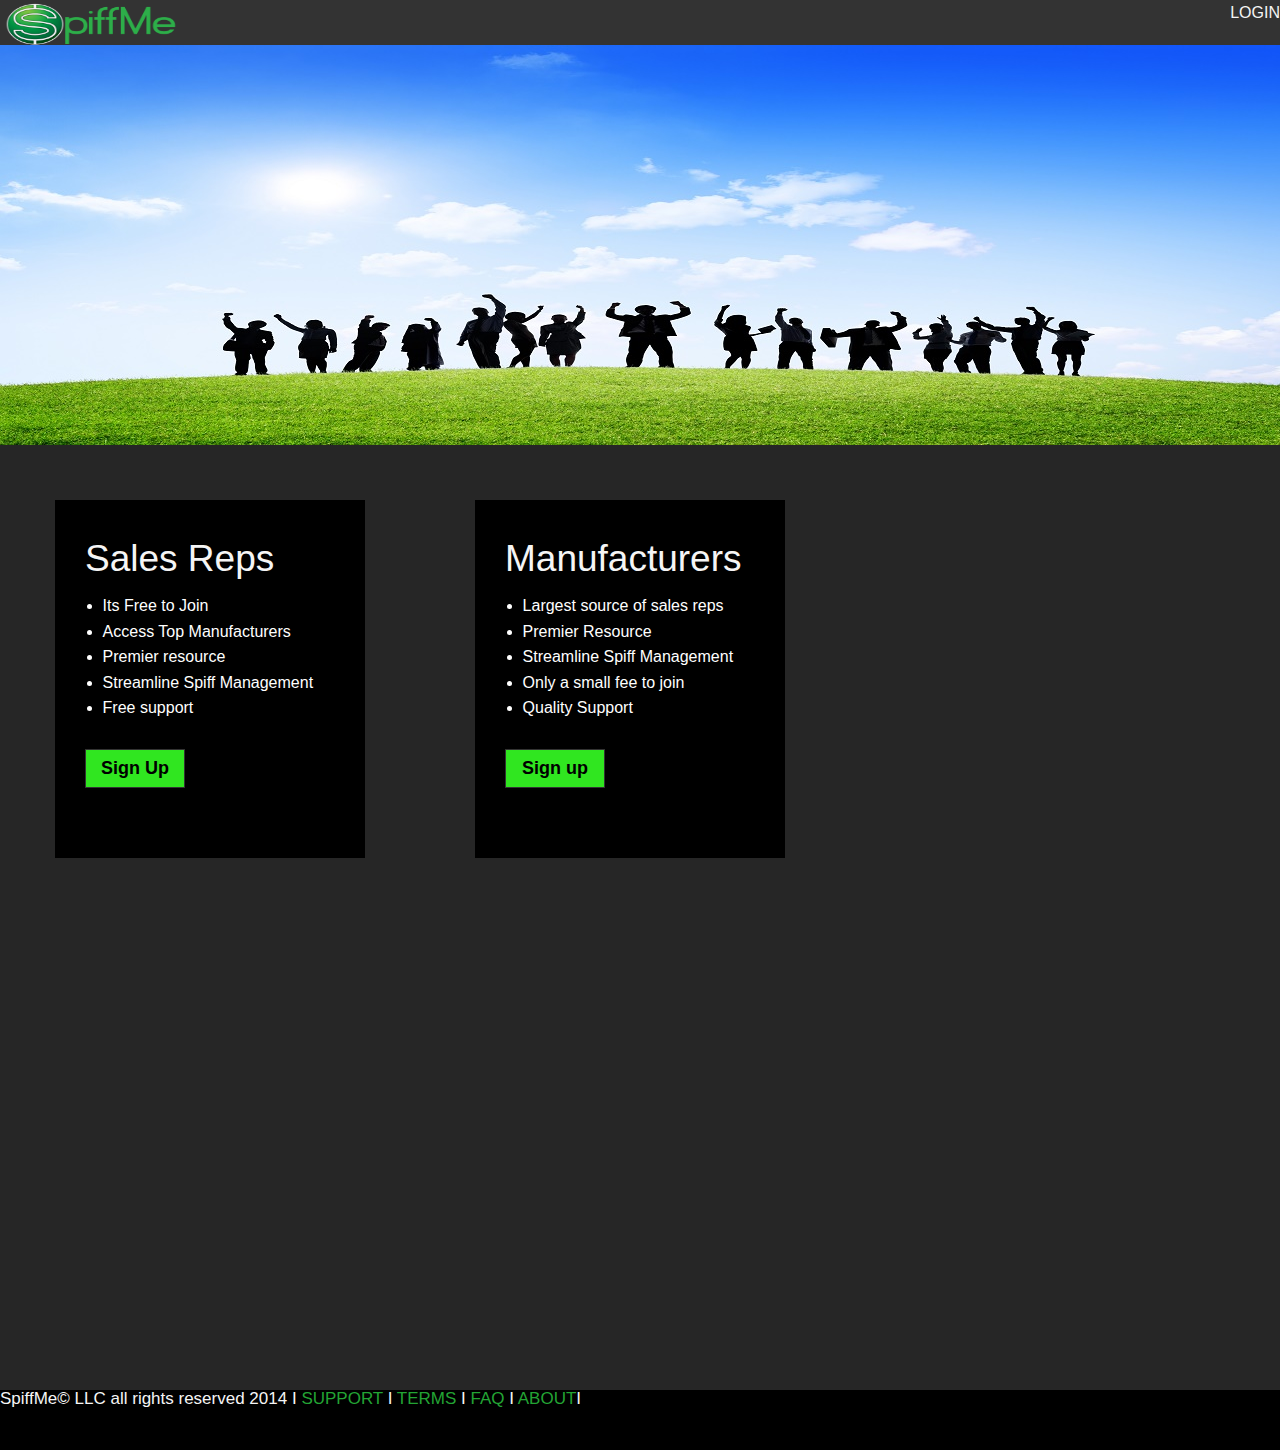
==== index.html @ 5b69a4ae "id message" ====
<!DOCTYPE html>
<!-- saved from url=(0049)file:///Users/Cooper/Desktop/spiffme/SpiffMe.html -->
<head>
	<meta http-equiv="Content-Type" content="text/html; charset=ISO-8859-1">
		<title>SpiffMe I The Premier Singles Spiff Management Source</title>

		<meta name="title" content="">
		<meta name="description" content="">
		<meta name="viewport" content="width=device-width, initial-scale=1.0, user-scalable=yes">





		
		<!-- Google Font: Undecided -->
		 <link href='http://fonts.googleapis.com/css?family=Questrial' rel='stylesheet' type='text/css'>




		<!-- foundation CSS -->
		 <link href='CSS/normalize.css' rel='stylesheet' type='text/css'> 
		 <link href='CSS/foundation.min.css' rel='stylesheet' type='text/css'>


		<!-- My CSS-->
		 <link href="CSS/style.css" rel="stylesheet" type="text/css">


		 <!-- Slick.js -->
        <script src='JS/slick.min.js'> </script>
        <!-- you do not have to edit this file ever. -->
        <link rel="stylesheet" href="CSS/slides.css">

</head>
<body>

		

		



<nav class="top-bar" data-topbar role="navigation">
  <ul class="title-area">
    <li class="name">
      <h1><a href="index.html"><img class="logo" src="Images/logo.png"></img></a></h1>
    </li>
     <!-- Remove the class "menu-icon" to get rid of menu icon. Take out "Menu" to just have icon alone -->
    <li class="toggle-topbar menu-icon"><a href="#"><span>Menu</span></a></li>
  </ul>



  <section class="top-bar-section">
    <!-- Right Nav Section -->
    <ul class="right">
      
      <li class="has-dropdown"
        <a href="#">LOGIN</a>
        <ul class="dropdown">
          <li><a href="login-manufacturer.html">Manufacturers</a></li>
          <li><a href="login-salesreps.html">Sales Reps</a></li>
          <li><a href="login-resellers.html">Resellers/Sellers</a></li>
          
        </ul>
      </li>
    </ul>

    
  </section>
</nav>


				<div id="slides">
		            <div><img src="Images/Image1.jpg" alt=""></div>
		            <div><img src="Images/Image2.jpg" alt=""></div>
		            
		            
		        </div>

		</header>


			

					
					

	<div class="row-plans" data-equalizer>
	<div class="large-4 columns salesreps" data-equalizer-watch>
		    <h2>Sales Reps</h2>
		<ul>	
			<li>Its Free to Join</li>
			<li>Access Top Manufacturers</li>
			<li>Premier resource</li>
			<li>Streamline Spiff Management</li>
			<li>Free support</li>
		</ul>
			<a href="signup-Salesreps.html"></p><p><label for="submit"></label><input type="submit" name="submit" id="submit" value="Sign Up" class="button" maxlength="50"></p><p></a>

	</div>

	<!--  <div class="large-4 columns salesreps" data-equalizer-watch> 
		<h2>Resellers</h2>

		    <ul>	
			<li>Its Free to Join</li>
			<li>Access Top Manufacturers</li>
			<li>Premier resource</li>
			<li>Streamline Spiff Management</li>
			<li>Free support</li>
	</ul>
			<a href="signup-Resellers.html"></p><p><label for="submit"></label><input type="submit" name="submit" id="submit" value="Sign up" class="button" maxlength="50"></p><p></a>
		 </div>  -->

		<div class="large-4 columns salesreps" data-equalizer-watch>
		    <h2>Manufacturers</h2>

			<ul>
				<li>Largest source of sales reps</li>
				<li>Premier Resource</li>
				<li>Streamline Spiff Management</li>
				<li>Only a small fee to join</li>
				<li>Quality Support</li>
			</ul>

					<a href="signup-Manufacture.html"></p><p><label for="submit"></label><input type="submit" name="submit" id="submit" value="Sign up" class="button" maxlength="50"></p><p></a>
		</div>




					
		        
		       


                    
                        
                            
                            
                            <footer>
                       SpiffMe&copy; LLC all rights reserved 2014     I       <a href="mailto:support@spiffme.com" target="_top">
SUPPORT</a>         I           <a href="./Terms.html">TERMS</a>         I          <a href="FAQ.html"> FAQ</a> I  <a href="About.html"> ABOUT</a>I 
                             
                        
                    		</footer>

                  

                    
                    

					



<!-- JavaScripts -->

        <!-- jQuery -->
        <script src="http://ajax.googleapis.com/ajax/libs/jquery/2.1.0/jquery.min.js"></script>

        <!-- Our JS -->
         
        <!-- TODO link to our script.js file -->
        <script src="JS/functions.js"></script>

        <!-- Slick.js Slideshow -->
        
        <!-- TODO link to the slick.min.js file -->
        
        <script src="JS/slick.min.js"></script>
        <script type="text/javascript">
  
        $('#slides').slick({
            autoplay: true, 
            autoplaySpeed: 3000, 
            fade: true, 
            cssEase: 'linear'
        });
        </script>

        <script src="JS/foundation.min.js"></script>
        <script>
  			$(document).foundation();
		</script>




  
  
  
  <!-- Other JS plugins can be included here -->

  


  
    
  
    
        
</body>



</html>
---- CSS/style.css ----
/*
code for bottom footer text
html, body, div#page {
  height: 100%;

}
*/

/*div#page {
  height: auto;
  min-height: 100%;
}*/


h1{
  color:whitesmoke;
}

h2#terms{
  font-size: 1.9em;
}
h3{
  font-size: 1.4em;
}




body {
  font-family: Arial, sans-serif;
  font-size: 17px;
  margin: 0px;
  padding: 0px;
  background-color: #262626;
  color: whitesmoke;



}

h2 .boxes{
  width: 33.3%;
  height: 33.0% 
   
   
}




.signup1{
    background-color: grey;
    height: 20%;
    width: 20%;
    padding: 30px;
    margin: 10px;
    position: absolute;
}


.signup2{
    background-color: grey;
    height: 20%;
    width: 20%;
    padding: 30px;
    margin: 10px;
}

.signup3{
    background-color: grey;
    height: 20%;
    width: 20%;
    padding: 30px;
    margin: 10px;
}


#signup-manufacturer{
    background-color: grey;
    height: 20%;
    width: 20%;
    padding: 30px;
}

#signup-resellers{
    background-color: grey;
    height: 20%;
    width: 20%;
    padding: 30px;
}

/* default styles */


}

.top-bar {
height: 45px;
background-color: black;
}

.top-bar-section li:not(.has-form) a:not(.button) {
padding: 0 15px;
line-height: 45px;
background: #26B238;
color: black;
}

.top-bar-section li:not(.has-form) a:not(.button):hover {
background: #26B238;
}

.top-bar-section ul li>a {
display: block;
width: 100%;
color: green;
padding: 12px 0 12px 0;
padding-left: 15px;
font-family: "Helvetica Neue","Helvetica",Helvetica,Arial,sans-serif;
font-size: 0.8125rem;
font-weight: bold;
text-transform: none;
background: #333;
}
.top-bar-section .has-dropdown>a:after {
content: "";
display: none;
width: 0;
height: 0;
border: inset 5px;
border-color: transparent transparent transparent rgba(255,255,255,0.4);
border-left-style: solid;
margin-right: 15px;
margin-top: -4.5px;
position: absolute;
top: 50%;
right: 0;
}

a {
  color: #9AC838;
  color: green;
  text-decoration: none;
}

img {
  max-width: 100%;
}

label {
  float: left;
  padding-top: 8px;
  margin-right: 12px;
  display: block;
  width: 200px;
  text-align: right;
  font-size: 1.8em;
  color: whitesmoke;
}

table {
  width: 100%;
}

table td.merchants-price {
  text-align: right;
}

table tr:nth-child(odd) {
  background-color: rgba(100, 100, 100, 0.1);
}

table tr:first-child {
  background-color: #DDDDDD;
  font-weight: bold;
}

.bold {
  font-weight: bold;
}

textarea {
  font-family: Arial, sans-serif;
  min-width: 400px;
  min-height: 200px;
  padding: 4px;
  font-size: 1em;
}

h1 img {
  vertical-align: middle;
  margin-right: 8px;
}

.cursor-hand {
  cursor: pointer;
}




@media screen and (max-width: 600px) {
  label {
    text-align: left;
    width: auto;
    display: block;
    float: none;
  }
}

input[type="text"], input[type="email"], input[type="url"], input[type="number"], input[type="tel"], input[type="password"] {
  padding: 6px;
  width: 300px;
  font-size: 16px;
}

@media screen and (max-width: 350px) {
  input[type="text"], input[type="email"], input[type="url"], input[type="number"], input[type="tel"], input[type="password"] {
    padding: 6px;
    width: 200px;
    font-size: 16px;
  }
}

select {
  width: 300px;
  font-size: 18px;
  padding: 4px;
}

.button {
  background-color: #30E620;
  color: #000;
  padding: 8px;
  min-width: 100px;
  -webkit-border-radius: 10px 10px 10px 10px !important;
  border-radius: 0px  !important;
  border: 1px solid #333 !important;
  font-weight: bold;
  font-size: 18px;
  cursor: pointer;
  text-decoration: none !important;
}

.button:hover {
  background-color: #FB4847;
  border: 1px solid #111;
}

.message-error {
  margin: 24px;
  padding: 24px;
  border: 1px solid #333;
  background-color: #FFF;
  color: #000;
}


a:hover, a:focus {
color: #27E900;
}

a {
color: #23A434;
text-decoration: none;
}


.width-auto {
  width: auto !important;
}




/* header */






div#header-container {
  background-color: #262626;
  text-align: center;
}

div#header {
  text-align: center;
  margin: 0 auto;
  max-width: 1360px;
}


div#header div, div#header p {
  margin: 0;
  padding: 0;
}

div#header h1 {
  margin: 0;
}

div#header p {
  margin-top: 12px;
}

div#header-inner {
  text-align: left;
  padding: 12px 0px 12px 0px;
}

div#logo {
  float: left;
}

div#logo a {
  text-decoration: none;
  color: #2FE626;
}

.top-bar{
  height:45px;
}

/*navigation*/
/* color: #FFF !important; */


div#navigation {
  float: right;
  max-width: 380px;
  text-align: center;
  padding-right: 0px;
  font-style: none;
  color: #23A434;
}
 
 

 



/* header - responsive */





@media screen and (max-width: 980px) {
  div#header-inner {
    padding-left: 12px;
  }
  
  div#navigation {
    padding-right: 12px;
  }
}

.trade {
  font-size: 20px;
}








/* content */

div#content-container {
  background-position: center top;
  min-height: 480px;
}

div#content-container a {
  text-decoration: underline;
}

div#content {
  max-width: 1278px;
  margin: 0 auto;
  text-align: center;
}

div#content-inner {
  text-align: left;
  padding: 50px;
}

div#content-inner h1:first-child {
  margin-top: 48px;
  
}

/* content - responsive */

@media screen and (max-width: 980px) {
  div#content-inner {
    padding: 12px;
  }
}

#slides{
  display: ;
}




/* home page */

h3{
  color: whitesmoke;
}

h2{
  color: whitesmoke;
}

img.logo{
  width: 218px;
  height: 45px;
  margin: -10px;
}

.slick-prev, .slick-next:before {
font-family: "slick";
font-size: 20px;
line-height: 1;
color: white;
opacity: 0.75;
-webkit-font-smoothing: antialiased;
-moz-osx-font-smoothing: grayscale;
}


.salesreps{
  background-color: black;
  height:320px;
  width: 310px;
  padding: 30px;
  margin: 55px;
  font-size: 2.0em;
  float: left;
  color: white;

}


.salesreps-p{
  font-size: .75em;
}

h1.home-page-h1 {
  text-align: left;
  font-style: italic;
  font-weight: bold;
  font-size: 2.1em;
}

div#home-page-content {
}

.home-page-box {
  display: block;
  text-align: left;
}

.home-page-padding {
  padding: 0px;
}

.home-page-box-border {
  -webkit-border-radius: 16px 16px 16px 16px;
  border-radius: 0px;
  
  height:250px;
  width:250px;
  background-color: black;

}


ul.plans-list{
  text-decoration: none;
}

.home-page-box p {
  margin-bottom: 64px;
  padding-left: 0px;
  padding-right: 0px;
}

@media screen and (min-width: 600px) {
  .home-page-box {
    float: left;
    width: 50%;
  }

  .home-page-padding {
    padding: 48px;
  }
}

p.join-free-text {
  margin-bottom: 0px;
  padding-bottom: 0px;
}

h1#search-title{
  padding: 10px
  margin-bottom: 1.875rem;

}


div.search-box{
  background-color: black;
  padding: 10px;
  margin:30px;
}

td{
  background-color: black;
  padding-left: 50px;
  margin:30px;
}


/*footer*/

footer{

  background-color: black;
  position: absolute;
  bottom: -550px;
  height: 60px;
  width: 100%;
  margin: 0;

  

}






/* sign up form */

form#signup-form {
  margin-top: 48px;
}

label[for="agree_terms"] {
  padding-top: 2px;
  color: whitesmoke;
}








/* dashboard */

div#dashboard h1 {
  border-bottom: 2px solid #FFF;
  margin-top: 48px;
}

div#dashboard form#products label {
  display: normal;
  float: none;
  width: auto;
  text-align: left;
}

form#products div.input-container {
  float: none;
}

form#products input[type="text"] {
  width: 90%;
}

form#products .button {
  margin-top: 28px;
}

table {
  margin-bottom: 48px;
}

tr.merchants-products-title {
  background-color: rgba(255, 255, 255, 0.9);
}

/* dashboard - responsive */

@media screen and (max-width: 960px) {
  form#products div.input-container {
    float: none;
    width: 500px;
    display: block;
  }
}

@media screen and (max-width: 560px) {
  form#products input[type="text"] {
    width: 300px;
  }
  form#products div.input-container {
    width: auto;
  }
}





/* receipt */

img.receipt {
  max-width: 300px;
}


td.rewards-amount {
  text-align: right;
}

tr.table-bold {
  font-weight: bold;
}

span.input-help {
  color: #888;
  font-size: 14px;
}


/* merchant dashboard */

div#merchant-nav a {
  float: left;
  display: block;
  width: 140px;
  padding: 6px;
  background-color: #23E000;
  text-align: center;
  border-right: 1px solid #FFF;
  color: black;
  background-color: #22DE00;
  text-decoration: none;
  font-style: bold;
}

div#merchant-nav a:hover {
  color: #000;
  background-color: gray;
}

div#merchant-nav ul {
  padding: 0px;
  margin: 0px;
  list-style-type: none;
}

div#merchant-nav li {
  margin: 0px;
  padding: 0px;
  display: block;
}

.box {
  -webkit-border-radius: 16px 16px 16px 16px;
  border-radius: 16px 16px 16px 16px;
  background-color: #EEE;
  border: 2px solid #000;
  margin-top: 48px;
}

.box-padding {
  padding: 24px;
  background-color: black;
}

.box h1 {
  border-bottom: 0px !important;
  margin-top: 0px !important;
  padding-top: 0px !important;
}


#message {
  background-color: #FFF;
  border: 8px solid #FF2639;
  border-top: none;
  display: none;
  position: fixed;
  width: 300px;
  text-align: center;
  padding: 24px;
  top: 0px;
  left: 50%;
  margin-left: -150px;
}

#total-spiffs {
  background-color: #DDD;
  padding: 24px;
  float: right;
  width: 200px;
  font-size: 18px;
  -webkit-border-radius: 16px 16px 16px 16px;
  border-radius: 16px 16px 16px 16px;
  background-color: black;
  border: 2px solid #000;
}

#manufacturer-lookup {
}

#manufacturer-lookup input {
  width: 200px;
}

#manufacturer-lookup label {
  text-align: left;
  float: none;
}

.table-header {
  background-color: #DDDDDD !important;
  font-weight: bold;
}

.search-box {
  float: right;
  text-align: right;
}

form.search-form {
  display: none;
}

form.search-form input {
  width: 200px;
}

form.search-form input[type="submit"] {
  width: 60px;
}

.merchant-receipt-section {
  background-color: #DDD;
  margin-top: 24px;
}

.merchant-receipt-section p {
  padding: 24px;
  margin: 0px;
}

#merchant-reason-denied{
  display: none;
}








/* print */

@media print {
  nav {
    display: none;
  }
  
  div#logo a {
    color: #000;
    
  }
  
  .print-hide {
    display: none;
  }
}







/* footer */




.email{
  background-color: black;
  padding: 20px;
}






/* Page: Billing */

div#page-billing label {
  float: none;
  display: normal;
  width: auto;
  margin: auto;
  padding: auto;
  text-align: left;
}

div#page-billing input {
  width: auto;
}


#submit-a-spiff {
  float: right;
}


.members-snapshot {
  float: left !important;
  margin-top: 48px;
  padding: 12px !important;
}

.members-snapshot h3 {
  margin-top: 0px;
  padding-top: 0px;
}

.members-snapshot p {
  margin-bottom: 0px;
  padding-bottom: 0px;
}


/* merchants add product page */
.short {
  width: 80px;
}







/* signin page */

.signin-forgot-password {
  margin-top: 44px;
}
---- CSS/slides.css ----
/* Slider */
.slick-slider { position: relative; display: block; box-sizing: border-box; -moz-box-sizing: border-box; -webkit-touch-callout: none; -webkit-user-select: none; -khtml-user-select: none; -moz-user-select: none; -ms-user-select: none; user-select: none; -ms-touch-action: pan-y; touch-action: pan-y; -webkit-tap-highlight-color: transparent; }

.slick-list { position: relative; overflow: hidden; display: block; margin: 0; padding: 0; }
.slick-list:focus { outline: none; }
.slick-list.dragging { cursor: pointer; cursor: hand; }

.slick-slider .slick-list, .slick-track, .slick-slide, .slick-slide img { -webkit-transform: translate3d(0, 0, 0); -moz-transform: translate3d(0, 0, 0); -ms-transform: translate3d(0, 0, 0); -o-transform: translate3d(0, 0, 0); transform: translate3d(0, 0, 0); }

.slick-track { position: relative; left: 0; top: 0; display: block; zoom: 1; }
.slick-track:before, .slick-track:after { content: ""; display: table; }
.slick-track:after { clear: both; }
.slick-loading .slick-track { visibility: hidden; }

.slick-slide { float: left; height: 100%; min-height: 1px; display: none; }
.slick-slide img { display: block; pointer-events: none;}
.slick-slide.slick-loading img { display: none; }
.slick-slide.dragging img { pointer-events: none; }
.slick-initialized .slick-slide { display: block; }
.slick-loading .slick-slide { visibility: hidden; }
.slick-vertical .slick-slide { display: block; height: auto; border: 1px solid transparent; }

/* Icons */
@font-face { font-family: "slick"; src: url("./fonts/slick.eot"); src: url("./fonts/slick.eot?#iefix") format("embedded-opentype"), url("./fonts/slick.woff") format("woff"), url("./fonts/slick.ttf") format("truetype"), url("./fonts/slick.svg#slick") format("svg"); font-weight: normal; font-style: normal; }
/* Arrows */
.slick-prev, .slick-next { position: absolute; display: block; height: 20px; width: 20px; line-height: 0; font-size: 0; cursor: pointer; background: transparent; color: transparent; top: 50%; margin-top: -10px; padding: 0; border: none; outline: none; }
.slick-prev:hover, .slick-prev:focus, .slick-next:hover, .slick-next:focus { outline: none; background: transparent; color: transparent; }
.slick-prev:hover:before, .slick-prev:focus:before, .slick-next:hover:before, .slick-next:focus:before { opacity: 1; }
.slick-prev.slick-disabled:before, .slick-next.slick-disabled:before { opacity: 0.25; }

.slick-prev:before, .slick-next:before { font-family: "slick"; font-size: 20px; line-height: 1; color: white; opacity: 0.75; -webkit-font-smoothing: antialiased; -moz-osx-font-smoothing: grayscale; }

.slick-prev { left: -25px; }
.slick-prev:before { content: "\2190"; }

.slick-next { right: -25px; }
.slick-next:before { content: "\2192"; }

/* Dots */

.slick-dots { position: absolute; bottom: -45px; list-style: none; display: block; text-align: center; padding: 0; width: 100%; }
.slick-dots li { position: relative; display: inline-block; height: 20px; width: 20px; margin: 0 5px; padding: 0; cursor: pointer; }
.slick-dots li button { border: 0; background: transparent; display: block; height: 20px; width: 20px; outline: none; line-height: 0; font-size: 0; color: transparent; padding: 5px; cursor: pointer; }
.slick-dots li button:hover, .slick-dots li button:focus { outline: none; }
.slick-dots li button:hover:before, .slick-dots li button:focus:before { opacity: 1; }
.slick-dots li button:before { position: absolute; top: 0; left: 0; content: "\2022"; width: 20px; height: 20px; font-family: "slick"; font-size: 6px; line-height: 20px; text-align: center; color: black; opacity: 0.25; -webkit-font-smoothing: antialiased; -moz-osx-font-smoothing: grayscale; }
.slick-dots li.slick-active button:before { color: black; opacity: 0.75; }

[dir="rtl"] .slick-next {right: auto;left: -25px;}
[dir="rtl"] .slick-next:before {content: "\2190";}
[dir="rtl"] .slick-prev {right: -25px;left: auto;}
[dir="rtl"] .slick-prev:before {content: "\2192";}
[dir="rtl"] .slick-slide {float: right;}
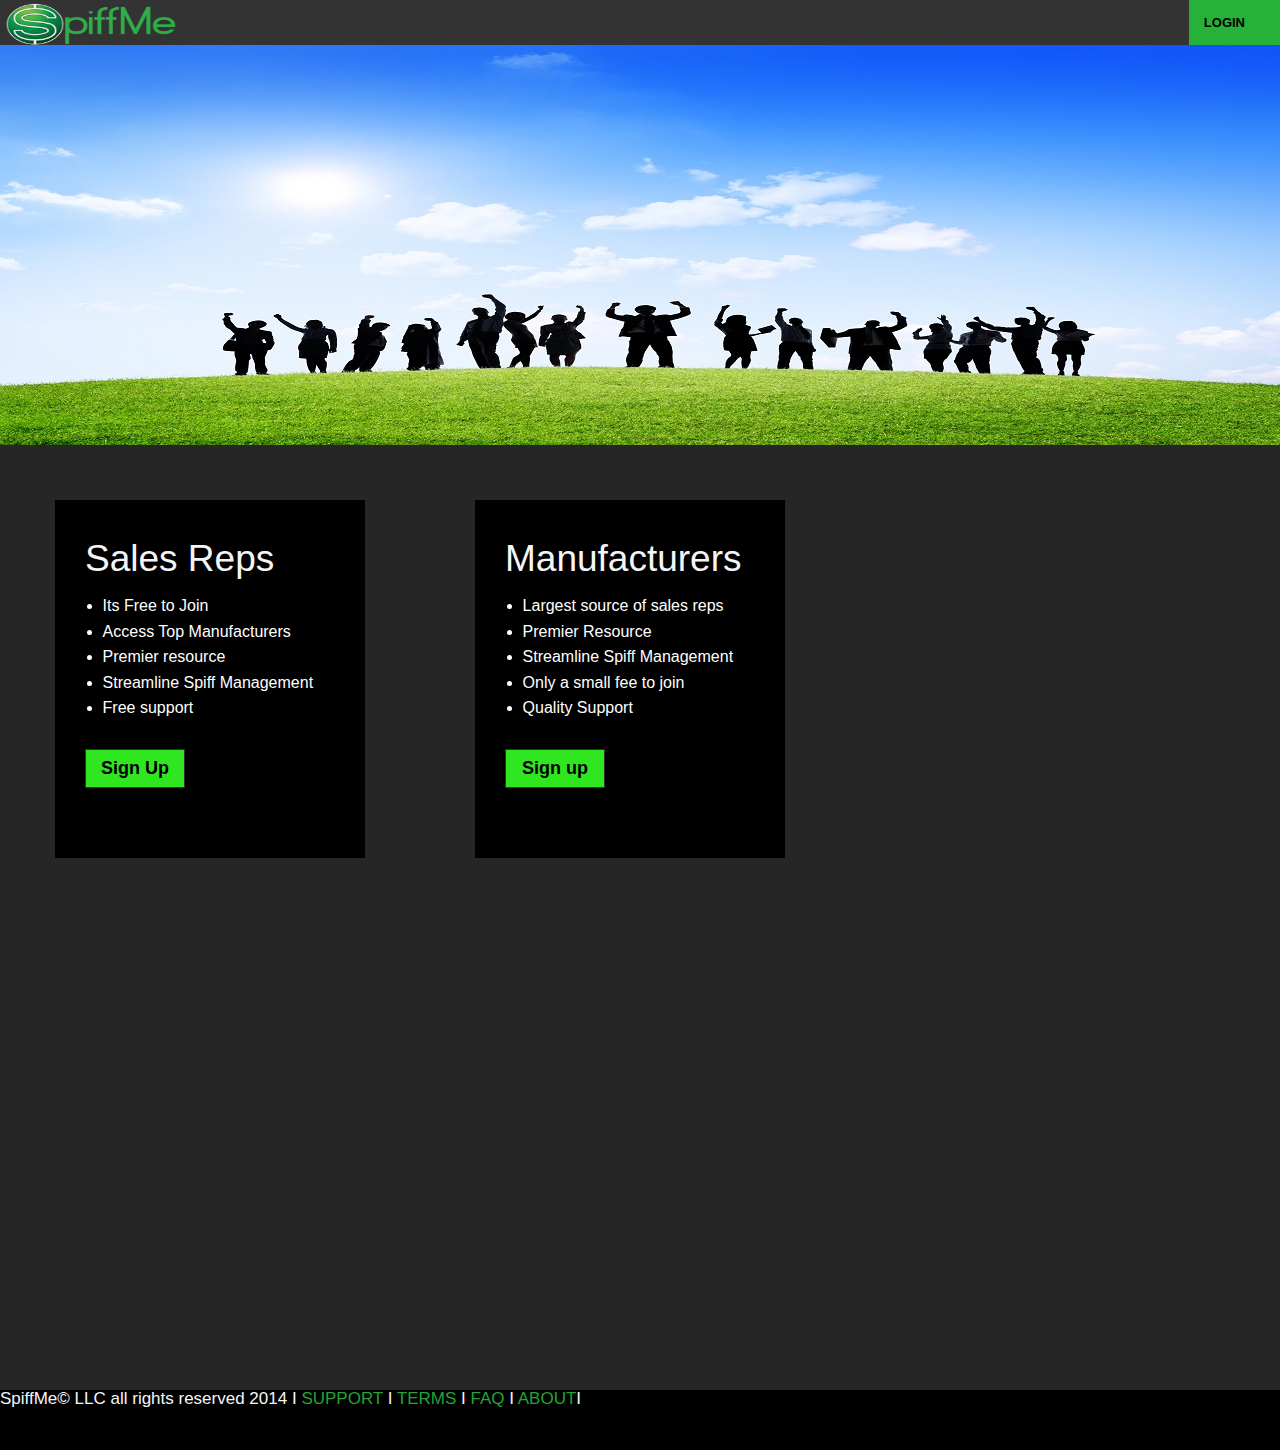
==== commit 90353ce3: "Changed dropdown" ====
--- a/index.html
+++ b/index.html
@@ -39,6 +39,7 @@
 		
 
 		
+		<div id="message"></div>
 
 
 
@@ -57,7 +58,7 @@
     <!-- Right Nav Section -->
     <ul class="right">
       
-      <li class="has-dropdown"
+      <li class="has-dropdown">
         <a href="#">LOGIN</a>
         <ul class="dropdown">
           <li><a href="login-manufacturer.html">Manufacturers</a></li>
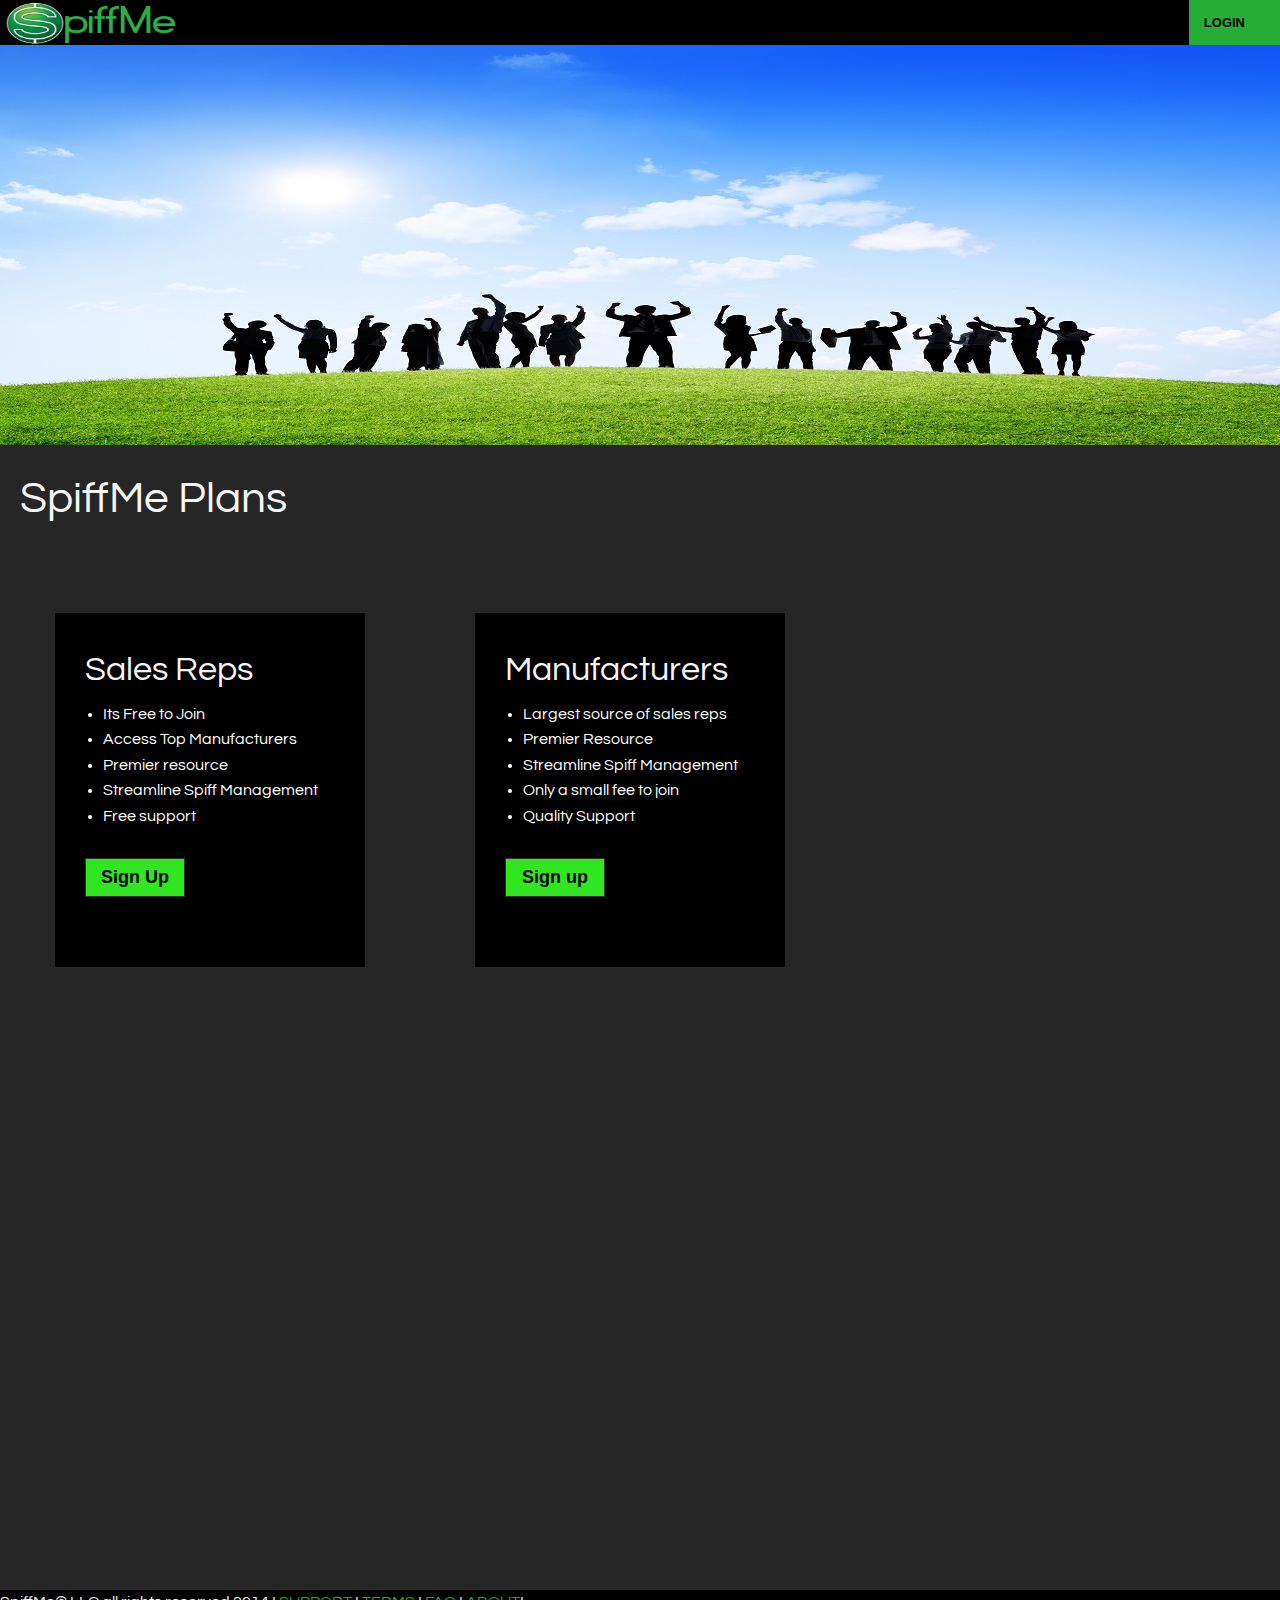
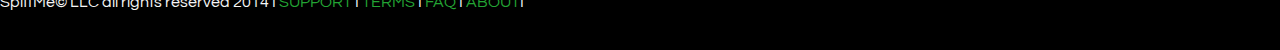
==== commit 6a75fc12: "Offline work" ====
--- a/index.html
+++ b/index.html
@@ -83,7 +83,7 @@
 
 		</header>
 
-
+<h1 style="padding: 20px;">SpiffMe Plans</h1>
 			
 
 					
@@ -130,8 +130,10 @@
 					<a href="signup-Manufacture.html"></p><p><label for="submit"></label><input type="submit" name="submit" id="submit" value="Sign up" class="button" maxlength="50"></p><p></a>
 		</div>
 
-
-
+<!-- footer -->
+<footer>                  
+   <p>SpiffMe&copy; LLC all rights reserved 2014 I <a href="mailto:support@spiffme.com" target="_top"> SUPPORT</a> I <a href="./Terms.html">TERMS</a> I <a href="FAQ.html"> FAQ</a> I  <a href="About.html"> ABOUT</a>I </p>
+</footer>
 
 					
 		        
@@ -142,12 +144,7 @@
                         
                             
                             
-                            <footer>
-                       SpiffMe&copy; LLC all rights reserved 2014     I       <a href="mailto:support@spiffme.com" target="_top">
-SUPPORT</a>         I           <a href="./Terms.html">TERMS</a>         I          <a href="FAQ.html"> FAQ</a> I  <a href="About.html"> ABOUT</a>I 
-                             
                         
-                    		</footer>
 
                   
 
--- a/CSS/style.css
+++ b/CSS/style.css
@@ -14,20 +14,29 @@
 
 h1{
   color:whitesmoke;
+  font-family: Questrial, sans-serif;
+}
+
+h2{
+  font-size: 1.0em;
+  font-family: Questrial, sans-serif;
 }
 
 h2#terms{
   font-size: 1.9em;
-}
+  font-family: Questrial, sans-serif;
+}
+
 h3{
   font-size: 1.4em;
+  font-family: Questrial, sans-serif;
 }
 
 
 
 
 body {
-  font-family: Arial, sans-serif;
+  font-family: Questrial, sans-serif;
   font-size: 17px;
   margin: 0px;
   padding: 0px;
@@ -40,7 +49,9 @@
 
 h2 .boxes{
   width: 33.3%;
-  height: 33.0% 
+  height: 33.0%;
+  font-family: Questrial; 
+  
    
    
 }
@@ -95,14 +106,14 @@
 }
 
 .top-bar {
+  background-color: black;
 height: 45px;
-background-color: black;
 }
 
 .top-bar-section li:not(.has-form) a:not(.button) {
 padding: 0 15px;
 line-height: 45px;
-background: #26B238;
+background: #25AF37;
 color: black;
 }
 
@@ -321,6 +332,7 @@
 
 .top-bar{
   height:45px;
+  background-color: black;
 }
 
 /*navigation*/
@@ -537,12 +549,24 @@
 
   background-color: black;
   position: absolute;
-  bottom: -550px;
+  bottom: -750px;
   height: 60px;
   width: 100%;
   margin: 0;
-
-  
+}
+
+p footer{
+  position: absolute;
+  bottom: -660px;
+}
+
+footer#terms{
+background-color: black;
+  position: absolute;
+  bottom: -1350px;
+  height: 60px;
+  width: 100%;
+  margin: 0;
 
 }
 
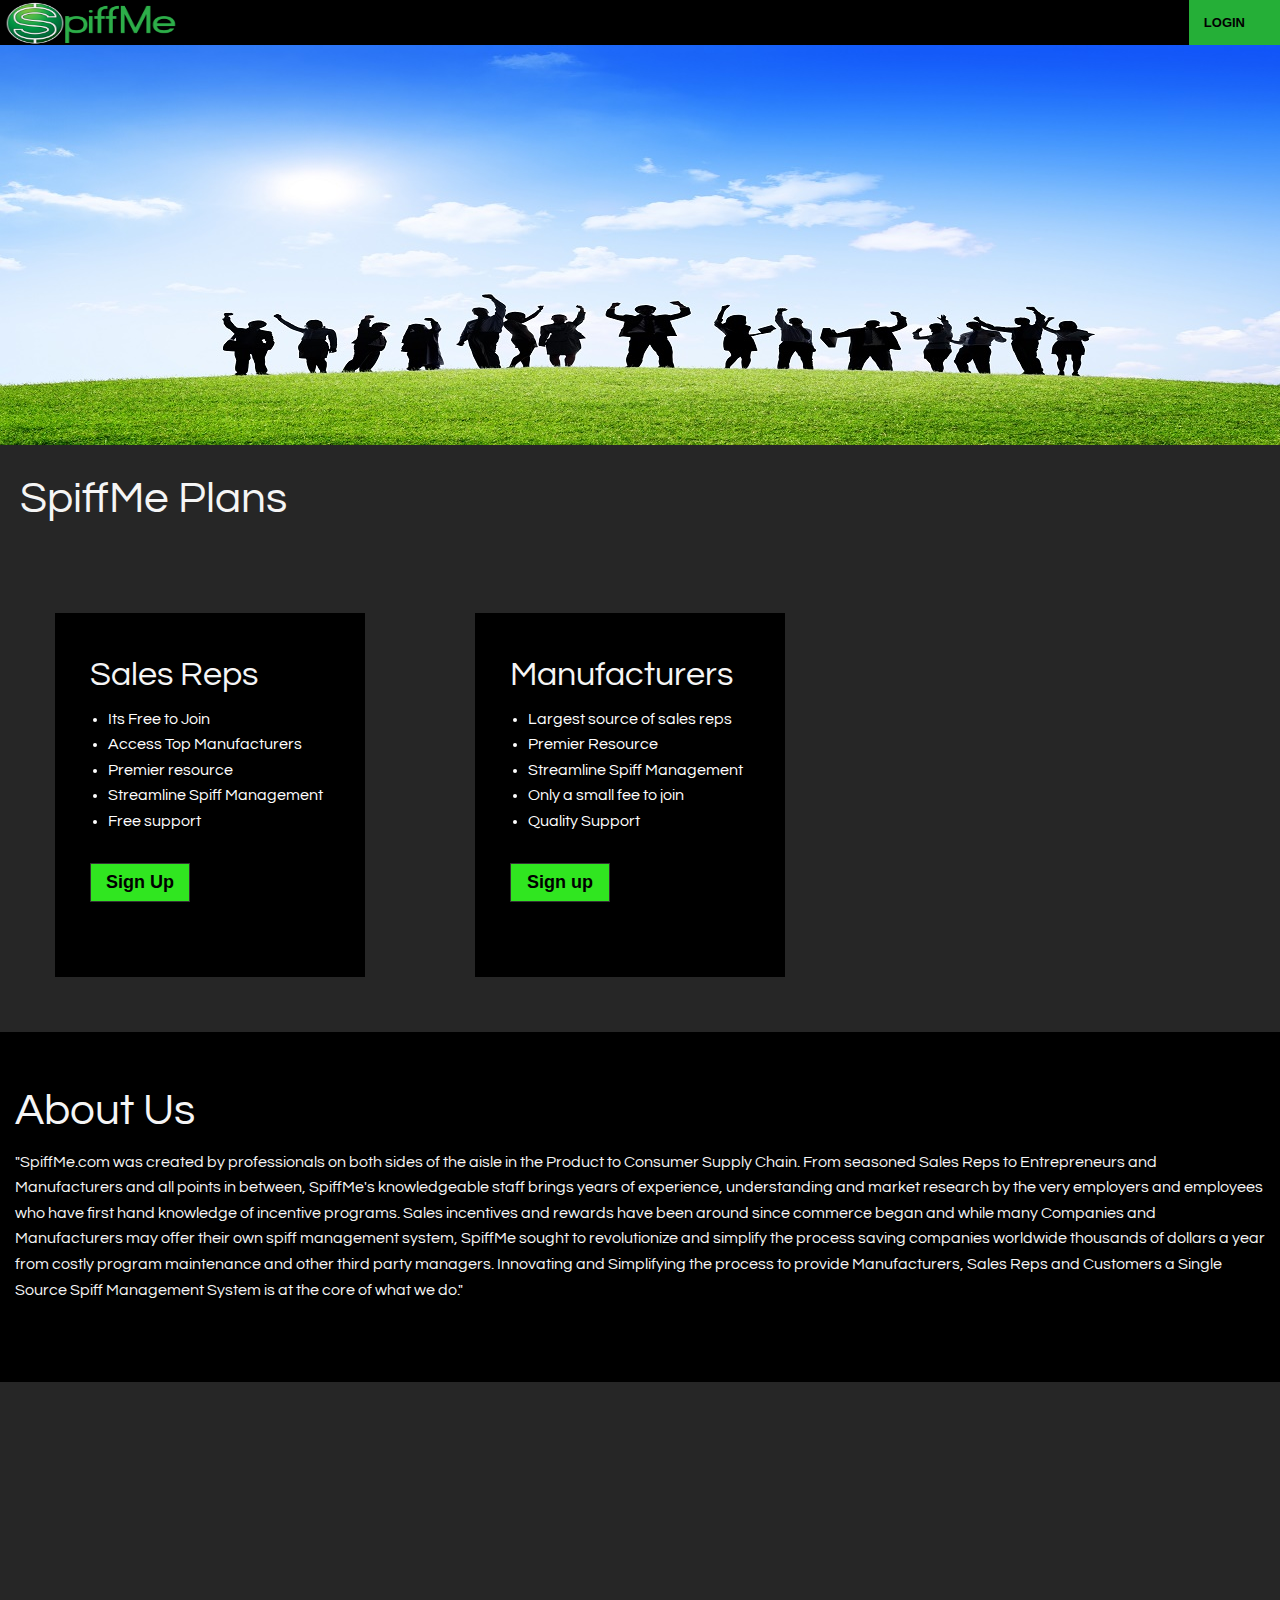
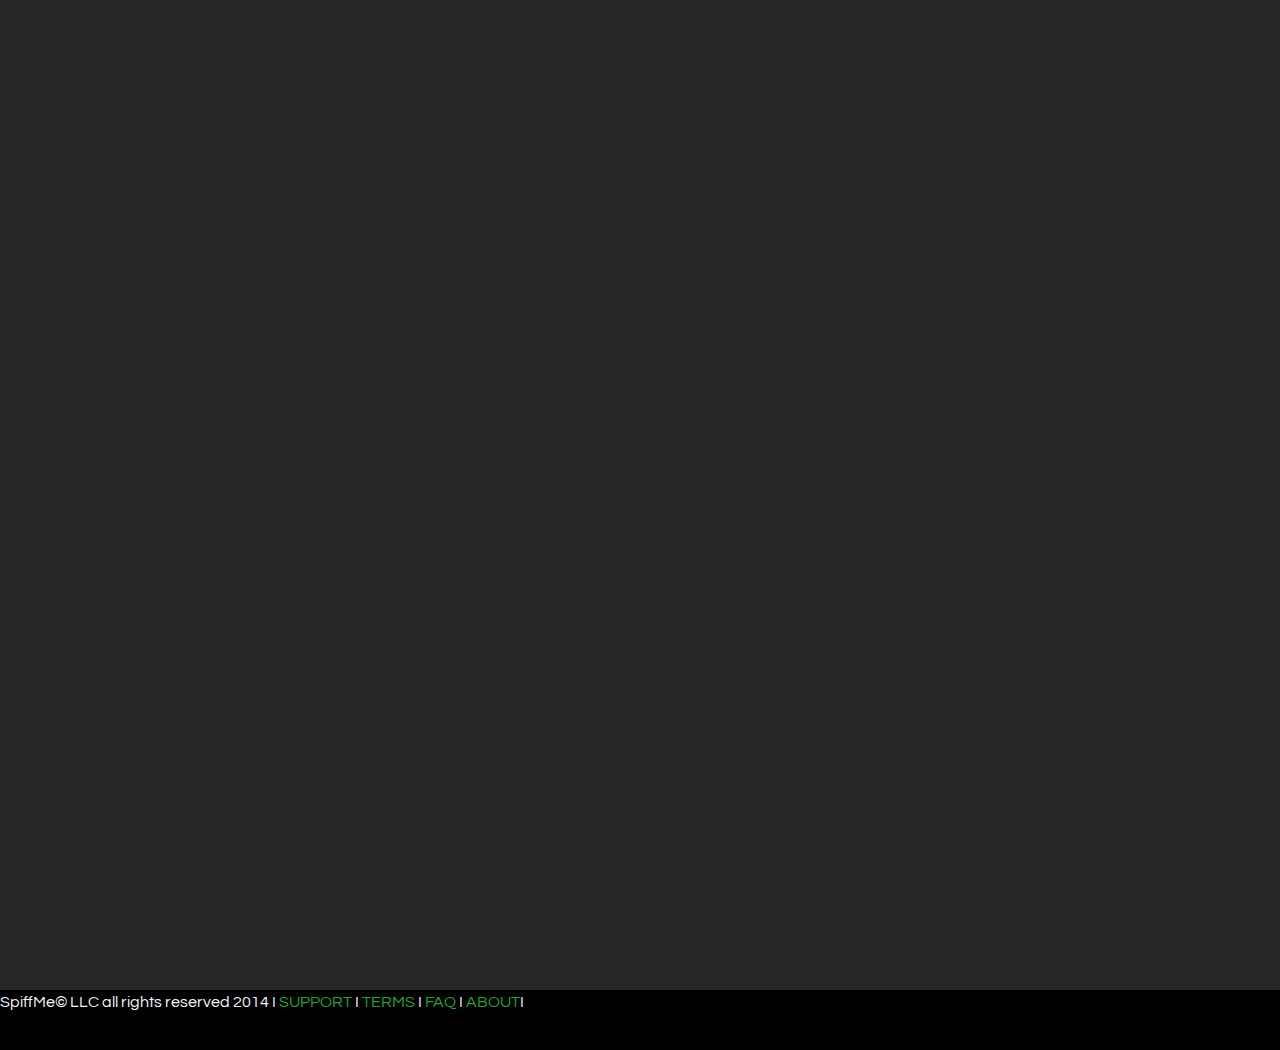
==== commit ca85b167: "Added About US to home page" ====
--- a/index.html
+++ b/index.html
@@ -130,6 +130,27 @@
 					<a href="signup-Manufacture.html"></p><p><label for="submit"></label><input type="submit" name="submit" id="submit" value="Sign up" class="button" maxlength="50"></p><p></a>
 		</div>
 
+
+
+
+			<div class="large-12 columns">
+				<h1>About Us</h1>
+				<p>
+					
+					"SpiffMe.com was created by professionals on both sides of the aisle in the Product to Consumer Supply Chain. From seasoned Sales Reps to Entrepreneurs and Manufacturers and all points in between, SpiffMe's knowledgeable staff brings years of experience, understanding and market research by the very employers and employees who have first hand knowledge of incentive programs. Sales incentives and rewards have been around since commerce began and while many Companies and Manufacturers may offer their own spiff management system, SpiffMe sought to revolutionize and simplify the process saving companies worldwide thousands of dollars a year from costly program maintenance and other third party managers. Innovating and Simplifying the process to provide Manufacturers, Sales Reps and Customers a Single Source Spiff Management System is at the core of what we do."  
+				</p>
+			</div>
+
+
+
+
+
+
+
+	
+		
+	
+
 <!-- footer -->
 <footer>                  
    <p>SpiffMe&copy; LLC all rights reserved 2014 I <a href="mailto:support@spiffme.com" target="_top"> SUPPORT</a> I <a href="./Terms.html">TERMS</a> I <a href="FAQ.html"> FAQ</a> I  <a href="About.html"> ABOUT</a>I </p>
--- a/CSS/style.css
+++ b/CSS/style.css
@@ -454,7 +454,7 @@
   background-color: black;
   height:320px;
   width: 310px;
-  padding: 30px;
+  padding: 35px;
   margin: 55px;
   font-size: 2.0em;
   float: left;
@@ -462,6 +462,13 @@
 
 }
 
+
+.large-12 {
+width: 100%;
+background-color: black;
+height: 350px;
+padding-top: 45px;
+}
 
 .salesreps-p{
   font-size: .75em;
@@ -473,6 +480,21 @@
   font-weight: bold;
   font-size: 2.1em;
 }
+
+h1 p #aboutus{
+  
+background-color: black;
+padding-top: 100px;
+
+}
+
+.large12{
+  background-color: black;
+}
+
+
+
+
 
 div#home-page-content {
 }
@@ -549,7 +571,7 @@
 
   background-color: black;
   position: absolute;
-  bottom: -750px;
+  bottom: -1750px;
   height: 60px;
   width: 100%;
   margin: 0;
@@ -569,6 +591,7 @@
   margin: 0;
 
 }
+
 
 
 
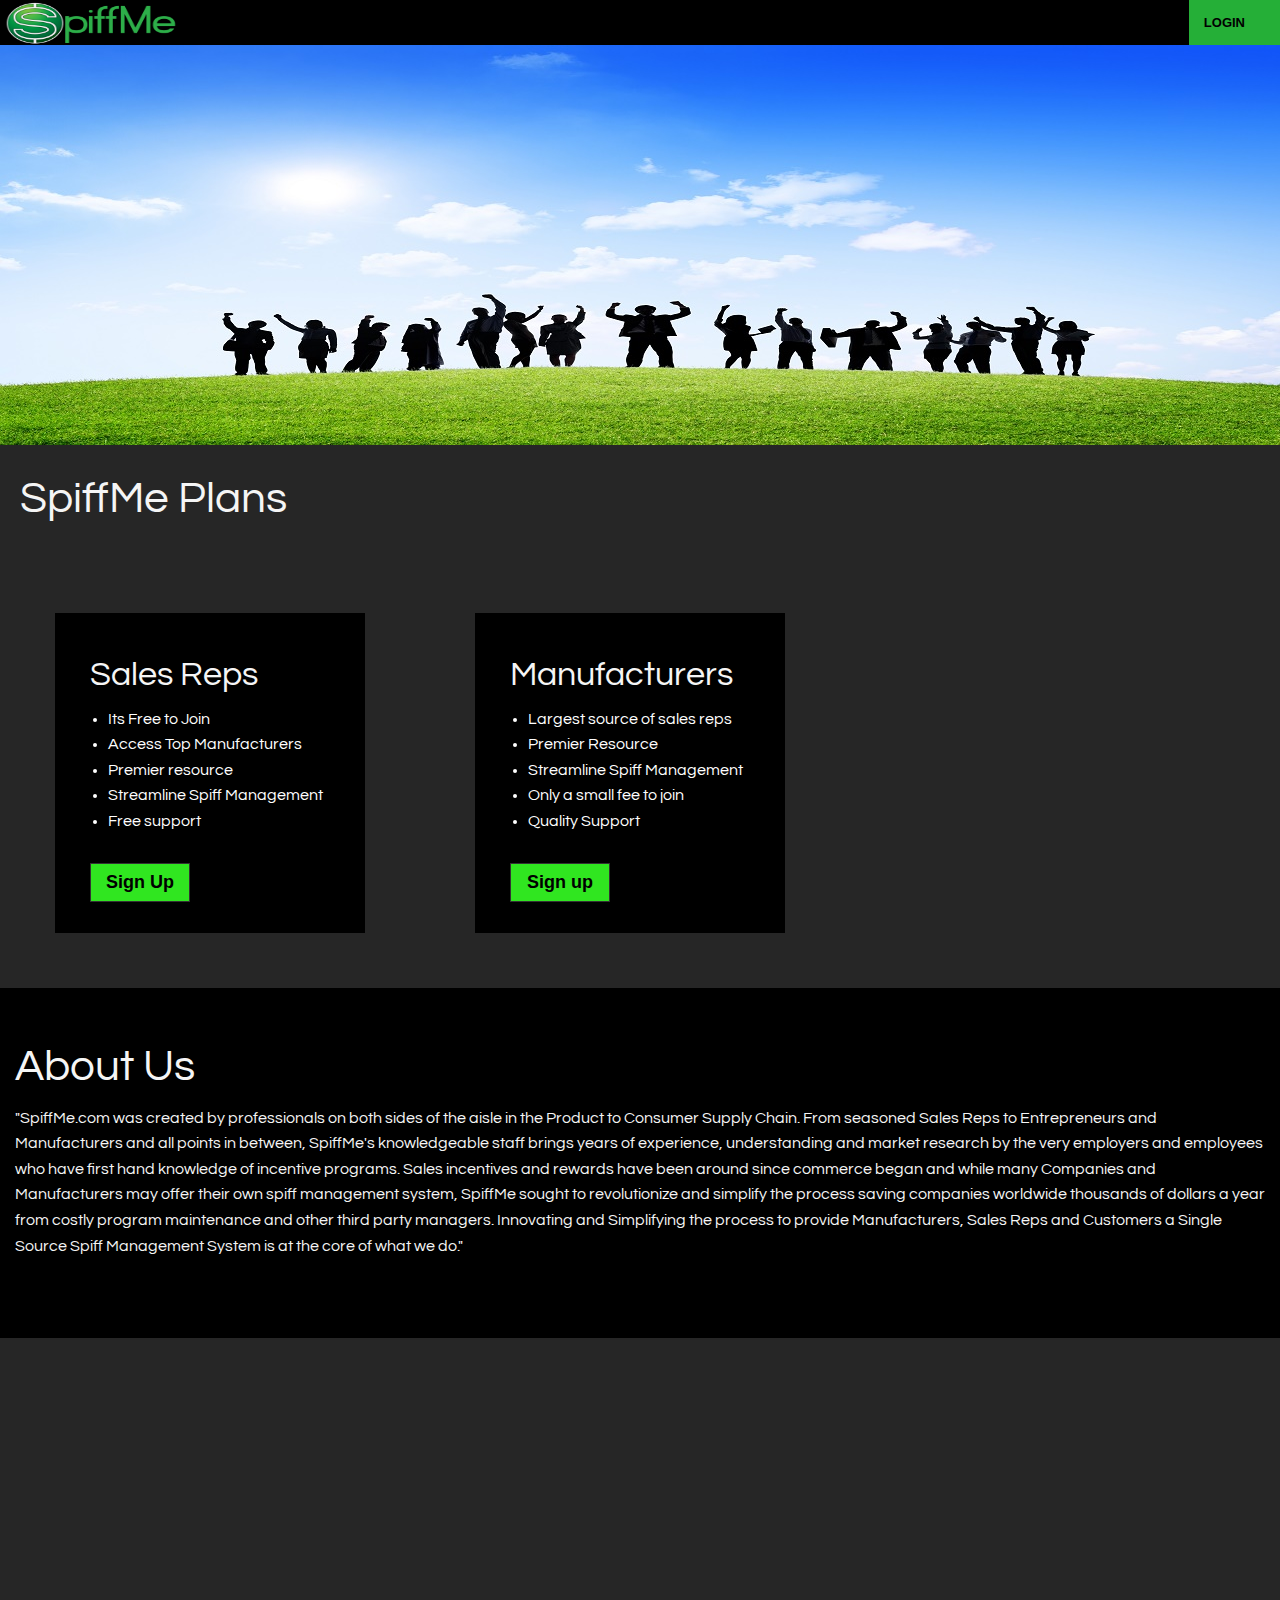
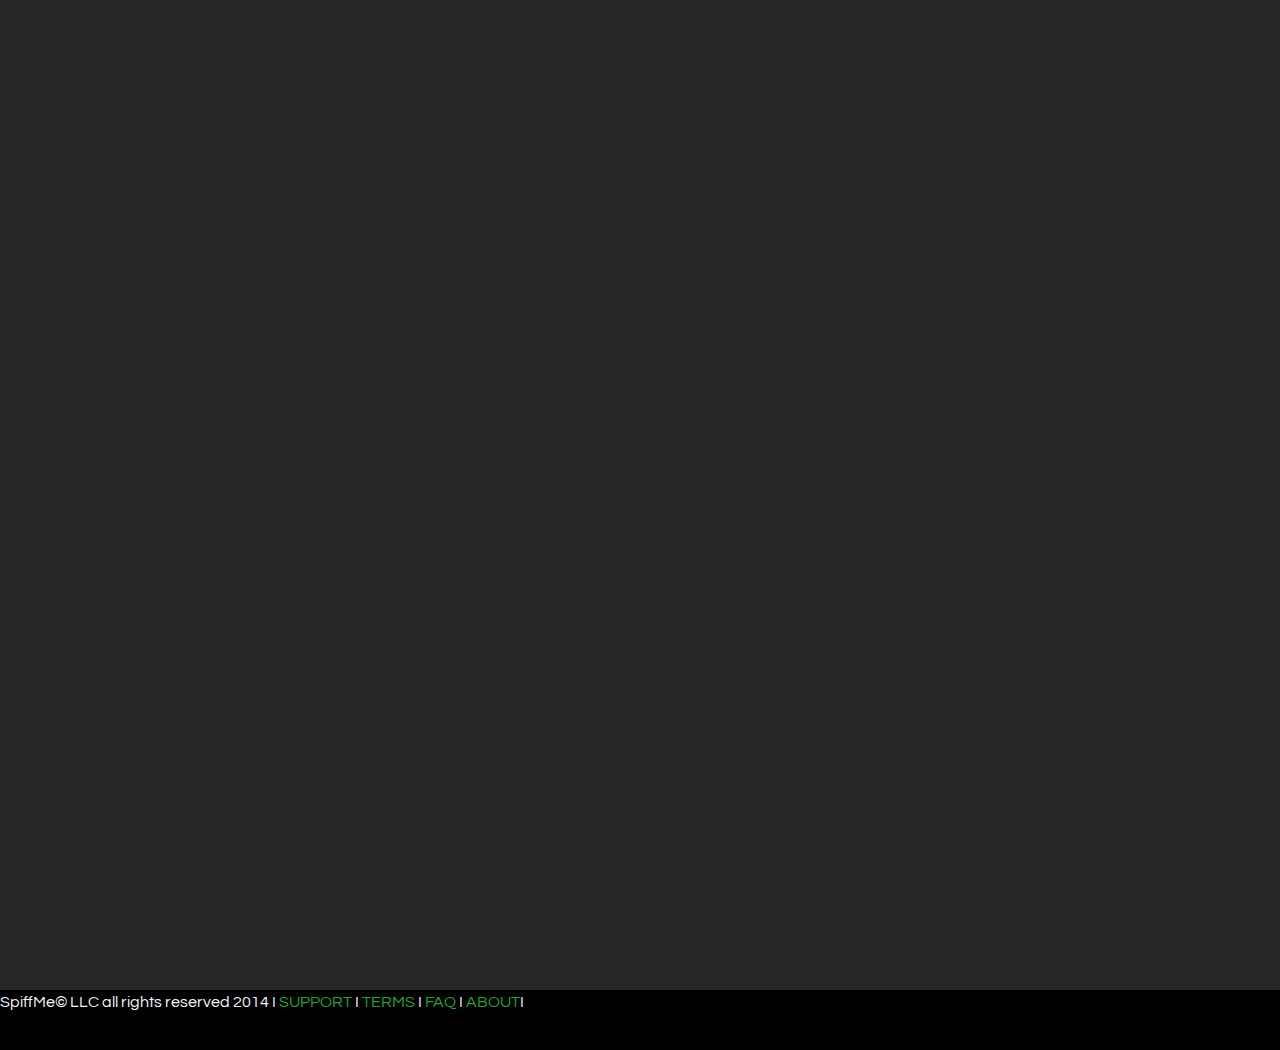
==== commit 8b505833: "removed slides custom css" ====
--- a/index.html
+++ b/index.html
@@ -89,7 +89,7 @@
 					
 					
 
-	<div class="row-plans" data-equalizer>
+	<div class="row-plans" data-equalizer-clearing>
 	<div class="large-4 columns salesreps" data-equalizer-watch>
 		    <h2>Sales Reps</h2>
 		<ul>	
--- a/CSS/style.css
+++ b/CSS/style.css
@@ -416,9 +416,7 @@
   }
 }
 
-#slides{
-  display: ;
-}
+
 
 
 
@@ -459,7 +457,10 @@
   font-size: 2.0em;
   float: left;
   color: white;
-
+}
+
+.salesreps-p{
+  font-size: .75em;
 }
 
 
@@ -470,9 +471,7 @@
 padding-top: 45px;
 }
 
-.salesreps-p{
-  font-size: .75em;
-}
+
 
 h1.home-page-h1 {
   text-align: left;
@@ -486,10 +485,6 @@
 background-color: black;
 padding-top: 100px;
 
-}
-
-.large12{
-  background-color: black;
 }
 
 
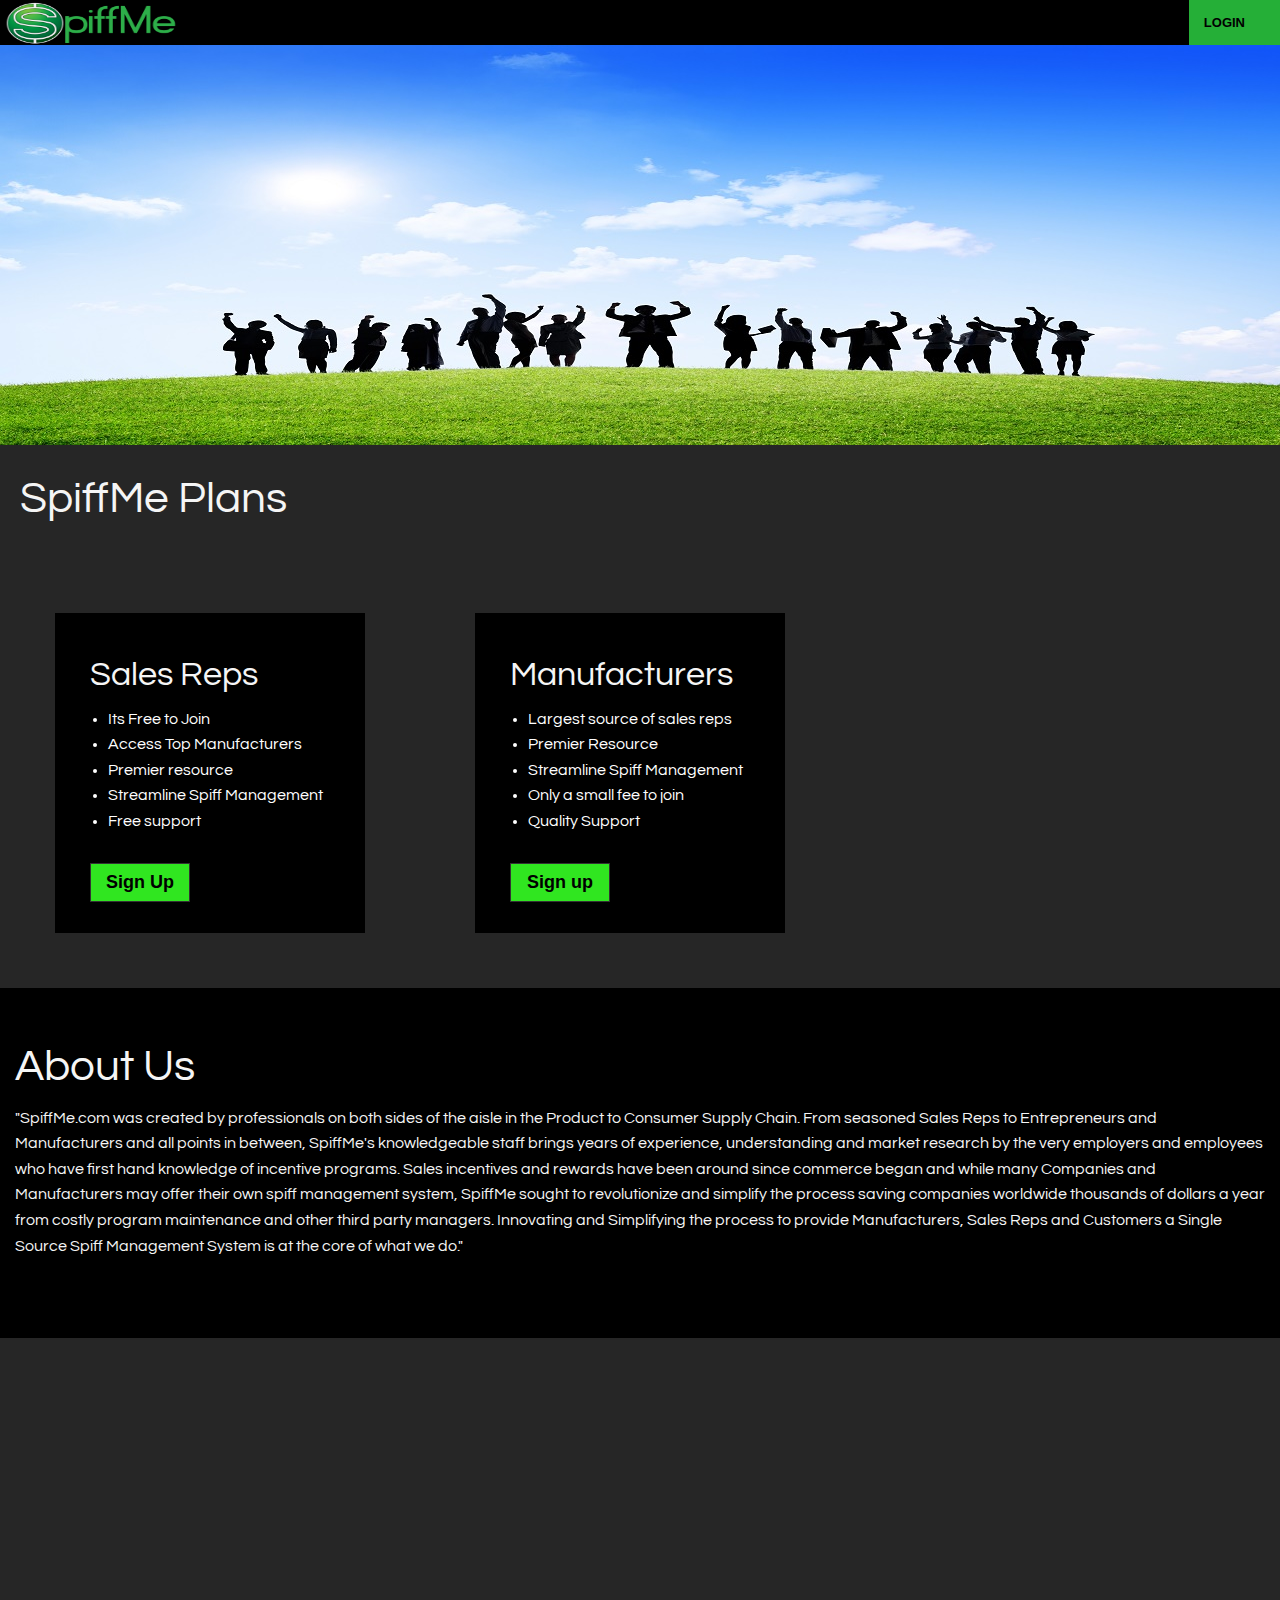
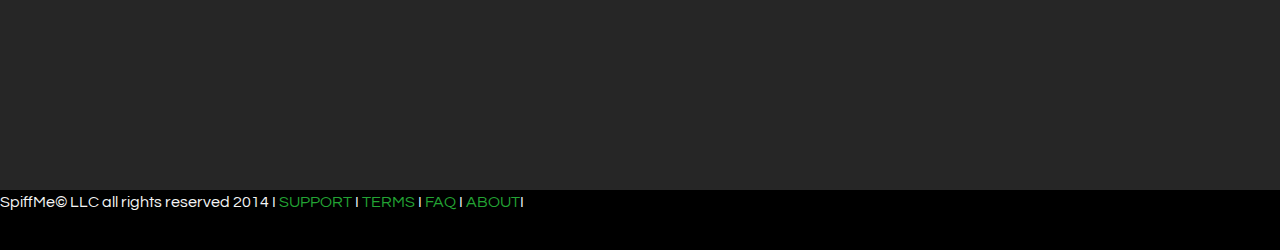
==== commit f6322699: "Added IDs to footer to position" ====
--- a/index.html
+++ b/index.html
@@ -152,7 +152,7 @@
 	
 
 <!-- footer -->
-<footer>                  
+<footer id="index">                  
    <p>SpiffMe&copy; LLC all rights reserved 2014 I <a href="mailto:support@spiffme.com" target="_top"> SUPPORT</a> I <a href="./Terms.html">TERMS</a> I <a href="FAQ.html"> FAQ</a> I  <a href="About.html"> ABOUT</a>I </p>
 </footer>
 
--- a/CSS/style.css
+++ b/CSS/style.css
@@ -566,12 +566,24 @@
 
   background-color: black;
   position: absolute;
-  bottom: -1750px;
+  bottom: -950px;
   height: 60px;
   width: 100%;
   margin: 0;
 }
 
+footer#index{
+
+  background-color: black;
+  position: absolute;
+  bottom: -950px;
+  height: 60px;
+  width: 100%;
+  margin: 0;
+}
+
+
+
 p footer{
   position: absolute;
   bottom: -660px;
@@ -580,7 +592,7 @@
 footer#terms{
 background-color: black;
   position: absolute;
-  bottom: -1350px;
+  bottom: -1550px;
   height: 60px;
   width: 100%;
   margin: 0;
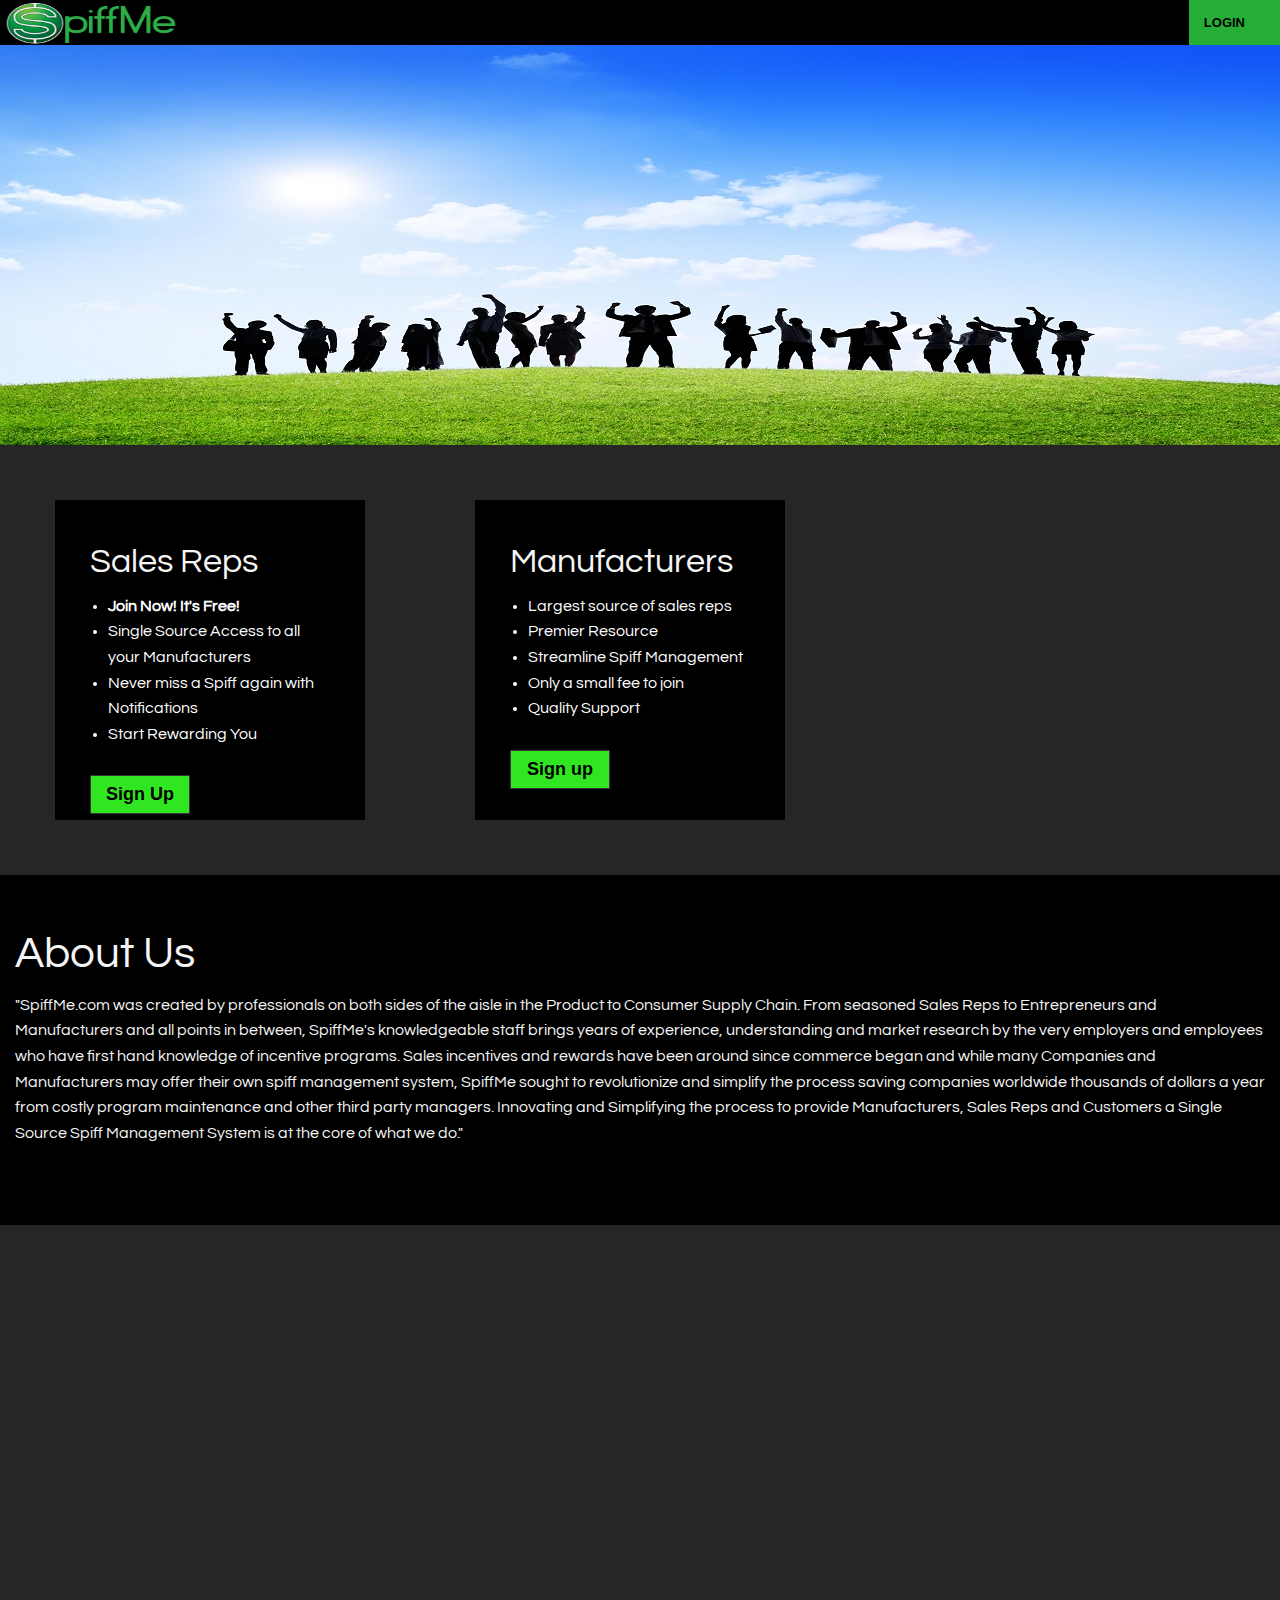
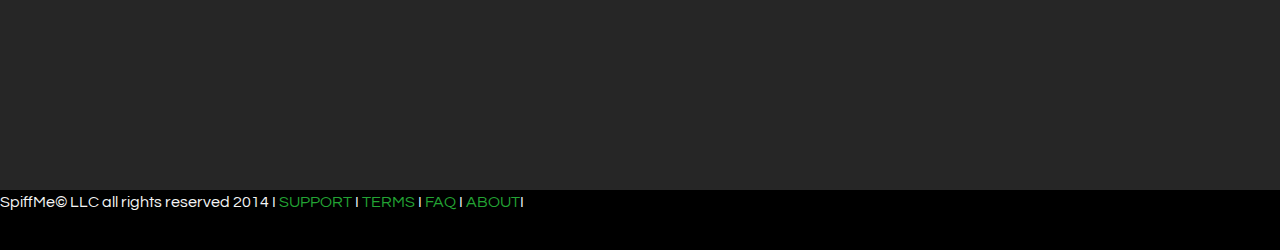
==== commit 34eaa1c0: "Added ID and Class to footers" ====
--- a/index.html
+++ b/index.html
@@ -63,7 +63,7 @@
         <ul class="dropdown">
           <li><a href="login-manufacturer.html">Manufacturers</a></li>
           <li><a href="login-salesreps.html">Sales Reps</a></li>
-          <li><a href="login-resellers.html">Resellers/Sellers</a></li>
+          <!--<li><a href="login-resellers.html">Resellers/Sellers</a></li>-->
           
         </ul>
       </li>
@@ -83,7 +83,7 @@
 
 		</header>
 
-<h1 style="padding: 20px;">SpiffMe Plans</h1>
+
 			
 
 					
@@ -93,17 +93,33 @@
 	<div class="large-4 columns salesreps" data-equalizer-watch>
 		    <h2>Sales Reps</h2>
 		<ul>	
-			<li>Its Free to Join</li>
-			<li>Access Top Manufacturers</li>
-			<li>Premier resource</li>
-			<li>Streamline Spiff Management</li>
-			<li>Free support</li>
+			<li><strong>Join Now! It's Free!</strong></li>
+			<li>Single Source Access to all your Manufacturers</li>
+			<li>Never miss a Spiff again with Notifications</li>
+			<li>Start Rewarding You</li>
+			
 		</ul>
 			<a href="signup-Salesreps.html"></p><p><label for="submit"></label><input type="submit" name="submit" id="submit" value="Sign Up" class="button" maxlength="50"></p><p></a>
 
 	</div>
 
-	<!--  <div class="large-4 columns salesreps" data-equalizer-watch> 
+	
+
+		<div class="large-4 columns salesreps" data-equalizer-watch>
+		    <h2>Manufacturers</h2>
+
+			<ul>
+				<li>Largest source of sales reps</li>
+				<li>Premier Resource</li>
+				<li>Streamline Spiff Management</li>
+				<li>Only a small fee to join</li>
+				<li>Quality Support</li>
+			</ul>
+
+					<a href="signup-Manufacture.html"></p><p><label for="submit"></label><input type="submit" name="submit" id="submit" value="Sign up" class="button" maxlength="50"></p><p></a>
+		</div>
+
+		<!--  <div class="large-4 columns salesreps" data-equalizer-watch> 
 		<h2>Resellers</h2>
 
 		    <ul>	
@@ -116,21 +132,6 @@
 			<a href="signup-Resellers.html"></p><p><label for="submit"></label><input type="submit" name="submit" id="submit" value="Sign up" class="button" maxlength="50"></p><p></a>
 		 </div>  -->
 
-		<div class="large-4 columns salesreps" data-equalizer-watch>
-		    <h2>Manufacturers</h2>
-
-			<ul>
-				<li>Largest source of sales reps</li>
-				<li>Premier Resource</li>
-				<li>Streamline Spiff Management</li>
-				<li>Only a small fee to join</li>
-				<li>Quality Support</li>
-			</ul>
-
-					<a href="signup-Manufacture.html"></p><p><label for="submit"></label><input type="submit" name="submit" id="submit" value="Sign up" class="button" maxlength="50"></p><p></a>
-		</div>
-
-
 
 
 			<div class="large-12 columns">
--- a/CSS/style.css
+++ b/CSS/style.css
@@ -582,6 +582,15 @@
   margin: 0;
 }
 
+footer.login{
+  background-color: black;
+  position: absolute;
+  bottom: 0px;
+  height: 60px;
+  width: 100%;
+  margin: 0;
+
+}
 
 
 p footer{
